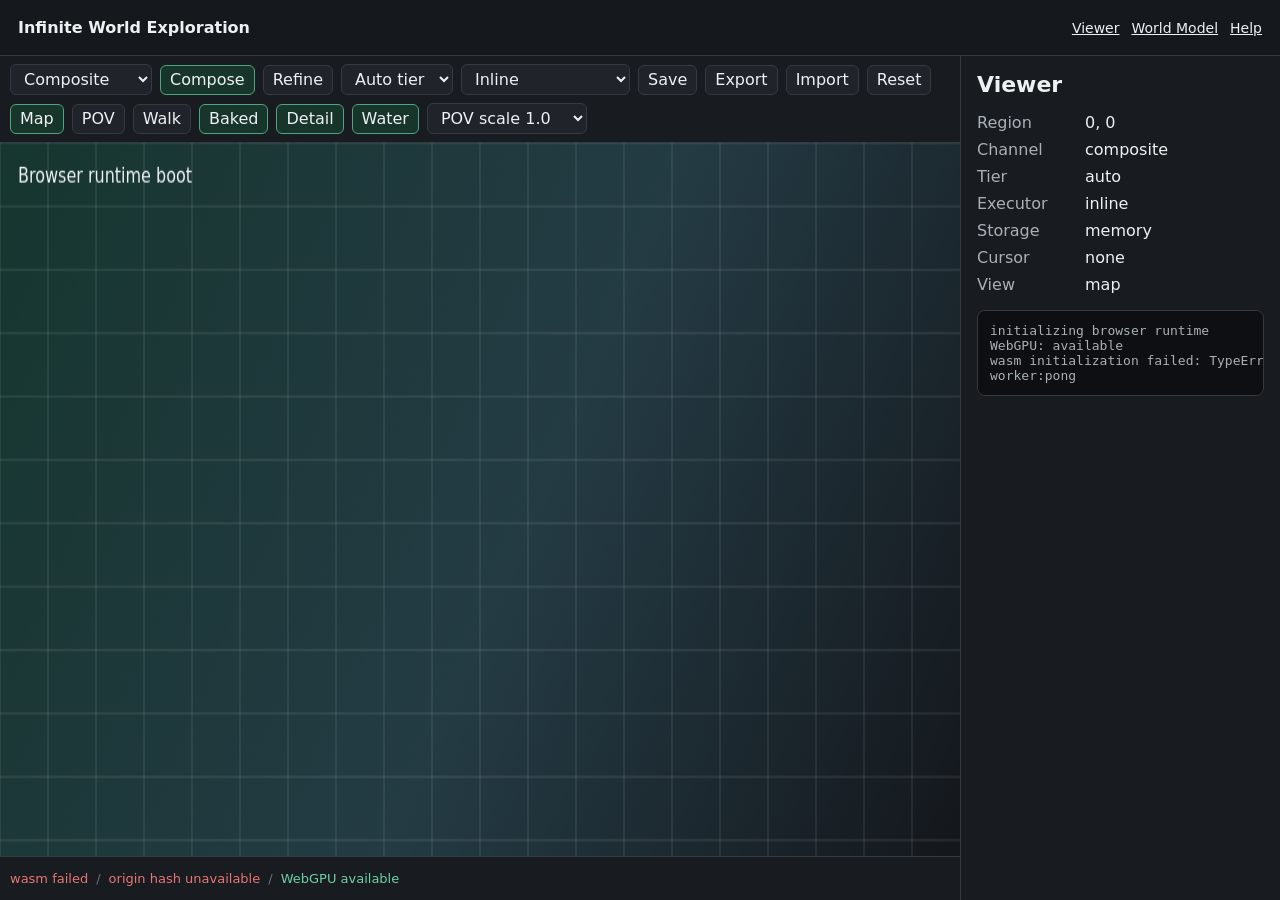
==== crates/platform-web/web/index.html @ dc79ef89 "initi web viewer fixes" ====
<!doctype html>
<html lang="en">
  <head>
    <meta charset="utf-8" />
    <meta name="viewport" content="width=device-width, initial-scale=1" />
    <title>Infinite World Exploration</title>
    <link rel="stylesheet" href="./assets/app.css" />
  </head>
  <body>
    <header class="site-header">
      <a class="brand" href="./">Infinite World Exploration</a>
      <nav aria-label="Site">
        <a href="./">Viewer</a>
        <a href="./docs/world-model.html">World Model</a>
        <a href="./help/">Help</a>
      </nav>
    </header>
    <main class="app-shell" data-view="viewer">
      <section class="viewer">
        <div class="toolbar" aria-label="Viewer controls">
          <select data-command="channel" aria-label="Map channel">
            <option value="composite">Composite</option>
            <option value="elevation">Elevation</option>
            <option value="geology">Geology</option>
            <option value="temperature">Temperature</option>
            <option value="moisture">Moisture</option>
            <option value="river">River</option>
            <option value="wetness">Wetness</option>
            <option value="soil">Soil</option>
            <option value="biome">Biome</option>
            <option value="vegetation">Vegetation</option>
            <option value="herbivore">Herbivore</option>
            <option value="predator">Predator</option>
            <option value="diversity">Diversity</option>
            <option value="species">Species</option>
          </select>
          <button type="button" data-command="toggle:compose" aria-pressed="true">Compose</button>
          <button type="button" data-command="toggle:refinement" aria-pressed="false">Refine</button>
          <select data-command="tier" aria-label="Resource tier">
            <option value="auto">Auto tier</option>
            <option value="low">WebLow</option>
            <option value="mid">WebMid</option>
            <option value="high">WebHigh</option>
          </select>
          <select data-command="worker" aria-label="Worker mode">
            <option value="inline">Inline</option>
            <option value="workers">Workers</option>
            <option value="shared">Shared memory</option>
          </select>
          <button type="button" data-command="storage:save">Save</button>
          <button type="button" data-command="storage:export">Export</button>
          <button type="button" data-command="storage:import">Import</button>
          <button type="button" data-command="storage:reset">Reset</button>
          <button type="button" data-command="mode:map" aria-pressed="true">Map</button>
          <button type="button" data-command="mode:pov" aria-pressed="false">POV</button>
          <button type="button" data-command="pov:walk" aria-pressed="false">Walk</button>
          <button type="button" data-command="pov:toggle-baked" aria-pressed="true">Baked</button>
          <button type="button" data-command="pov:toggle-detail" aria-pressed="true">Detail</button>
          <button type="button" data-command="pov:toggle-water" aria-pressed="true">Water</button>
          <select data-command="pov:scale" aria-label="POV render scale">
            <option value="full">POV scale 1.0</option>
            <option value="half">POV scale 0.5</option>
            <option value="quarter">POV scale 0.25</option>
          </select>
        </div>
        <canvas id="world-canvas" width="960" height="540" tabindex="0" aria-label="World map"></canvas>
        <div class="status-bar" role="status">
          <span data-field="wasm-status">Loading wasm</span>
          <span data-field="origin-hash">origin hash pending</span>
          <span data-field="webgpu-status">WebGPU probing</span>
        </div>
      </section>
      <aside class="info-panel" aria-label="World information">
        <h1>Viewer</h1>
        <dl>
          <dt>Region</dt>
          <dd data-field="region">0, 0</dd>
          <dt>Channel</dt>
          <dd data-field="channel">composite</dd>
          <dt>Tier</dt>
          <dd data-field="tier">auto</dd>
          <dt>Executor</dt>
          <dd data-field="executor">inline</dd>
          <dt>Storage</dt>
          <dd data-field="storage">memory</dd>
          <dt>Cursor</dt>
          <dd data-field="cursor">none</dd>
          <dt>View</dt>
          <dd data-field="view">map</dd>
        </dl>
        <pre data-field="diagnostics">initializing browser runtime</pre>
      </aside>
    </main>
    <script type="module" src="./assets/app.js"></script>
  </body>
</html>
---- crates/platform-web/web/assets/app.css ----
:root {
  color-scheme: light dark;
  --bg: #101214;
  --panel: #181b1f;
  --panel-2: #20242a;
  --text: #eef1f3;
  --muted: #a9b1b8;
  --line: #343a42;
  --accent: #6fd0a8;
  --warn: #e2b15d;
  --err: #e67676;
  font-family:
    Inter, ui-sans-serif, system-ui, -apple-system, BlinkMacSystemFont, "Segoe UI", sans-serif;
}

* {
  box-sizing: border-box;
}

body {
  min-width: 320px;
  margin: 0;
  color: var(--text);
  background: var(--bg);
}

a {
  color: inherit;
}

.site-header {
  display: flex;
  min-height: 56px;
  align-items: center;
  justify-content: space-between;
  gap: 16px;
  padding: 0 18px;
  border-bottom: 1px solid var(--line);
  background: #15181c;
}

.brand {
  font-weight: 700;
  text-decoration: none;
}

.site-header nav {
  display: flex;
  gap: 12px;
  font-size: 14px;
}

.app-shell {
  display: grid;
  grid-template-columns: minmax(0, 1fr) 320px;
  height: calc(100vh - 56px);
  min-height: 520px;
}

.viewer {
  display: grid;
  grid-template-rows: auto minmax(0, 1fr) auto;
  min-width: 0;
}

.toolbar,
.status-bar {
  display: flex;
  flex-wrap: wrap;
  min-height: 44px;
  align-items: center;
  gap: 8px;
  padding: 8px 10px;
  border-bottom: 1px solid var(--line);
  background: var(--panel);
}

.status-bar {
  border-top: 1px solid var(--line);
  border-bottom: 0;
  color: var(--muted);
  font-size: 13px;
}

.status-bar span + span::before {
  content: "/";
  margin-right: 8px;
  color: #68717a;
}

button,
select {
  min-height: 30px;
  border: 1px solid var(--line);
  border-radius: 6px;
  padding: 4px 9px;
  color: var(--text);
  background: var(--panel-2);
  font: inherit;
}

button[aria-pressed="true"] {
  border-color: #4fa483;
  background: #18352b;
}

#world-canvas {
  display: block;
  width: 100%;
  height: 100%;
  min-height: 360px;
  background: #0b0d0f;
}

.info-panel {
  overflow: auto;
  border-left: 1px solid var(--line);
  padding: 16px;
  background: var(--panel);
}

.info-panel h1 {
  margin: 0 0 16px;
  font-size: 22px;
}

.info-panel dl {
  display: grid;
  grid-template-columns: 96px minmax(0, 1fr);
  gap: 8px 12px;
  margin: 0 0 16px;
}

.info-panel dt {
  color: var(--muted);
}

.info-panel dd {
  margin: 0;
  overflow-wrap: anywhere;
}

pre {
  overflow: auto;
  margin: 0;
  border: 1px solid var(--line);
  border-radius: 8px;
  padding: 12px;
  background: #0d0f12;
  color: var(--muted);
}

.doc-page {
  width: min(960px, calc(100vw - 32px));
  margin: 0 auto;
  padding: 28px 0 56px;
  line-height: 1.6;
}

.doc-page h1,
.doc-page h2,
.doc-page h3 {
  line-height: 1.2;
}

.doc-page h1 {
  margin: 0 0 18px;
  font-size: 32px;
}

.doc-page h2 {
  margin-top: 32px;
  padding-top: 12px;
  border-top: 1px solid var(--line);
  font-size: 22px;
}

.doc-page table {
  width: 100%;
  border-collapse: collapse;
  margin: 16px 0;
}

.doc-page th,
.doc-page td {
  border: 1px solid var(--line);
  padding: 8px 10px;
  text-align: left;
  vertical-align: top;
}

.doc-page th {
  background: var(--panel-2);
}

.ok {
  color: var(--accent);
}

.warn {
  color: var(--warn);
}

.err {
  color: var(--err);
}

@media (max-width: 760px) {
  .site-header {
    align-items: flex-start;
    flex-direction: column;
    padding: 10px 14px;
  }

  .app-shell {
    grid-template-columns: 1fr;
    height: auto;
    min-height: 0;
  }

  .viewer {
    min-height: 560px;
  }

  .toolbar,
  .status-bar {
    flex-wrap: wrap;
  }

  .info-panel {
    border-top: 1px solid var(--line);
    border-left: 0;
  }
}
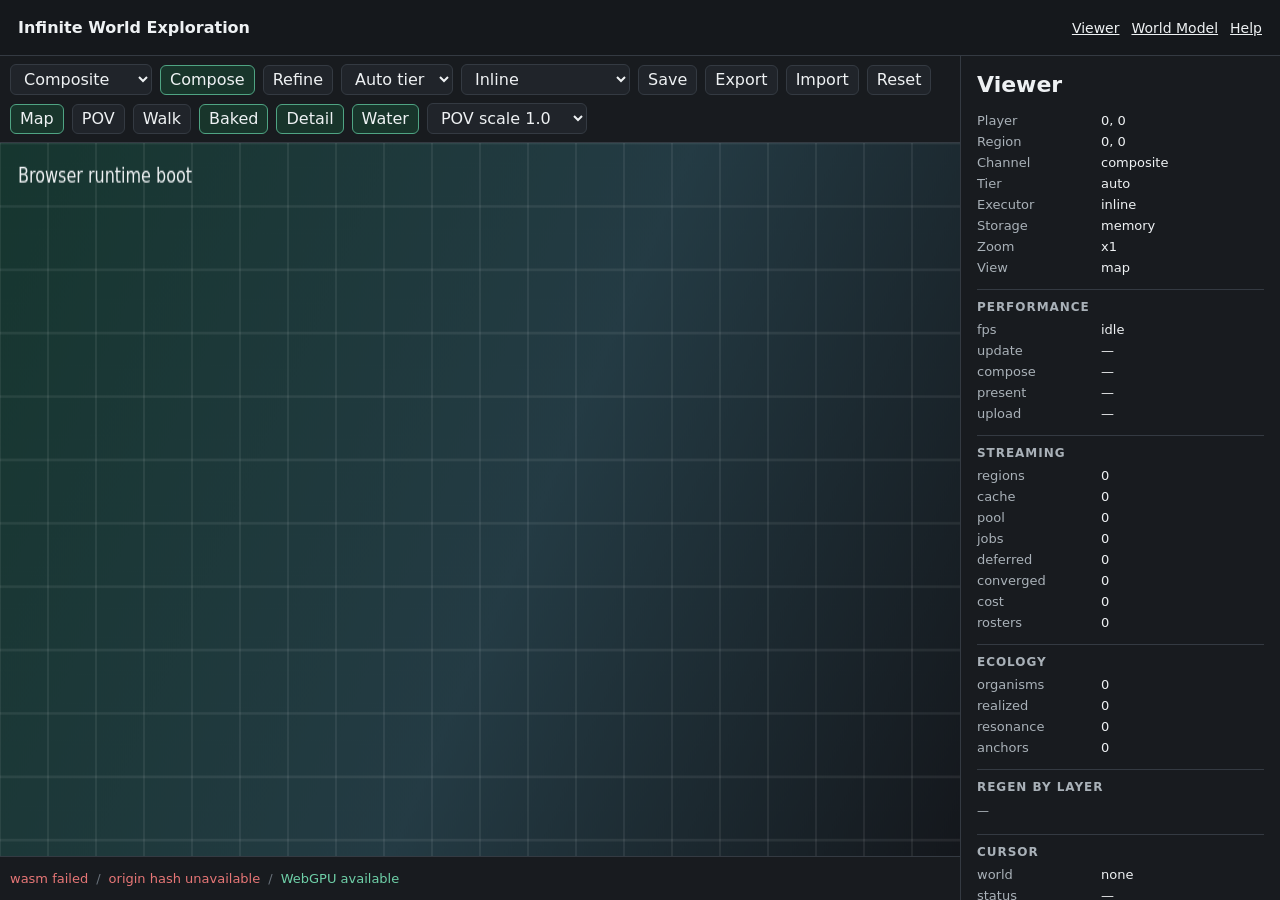
==== commit 1a1cd1d5: "initial web viewer fixes" ====
--- a/crates/platform-web/web/index.html
+++ b/crates/platform-web/web/index.html
@@ -63,7 +63,10 @@
             <option value="quarter">POV scale 0.25</option>
           </select>
         </div>
-        <canvas id="world-canvas" width="960" height="540" tabindex="0" aria-label="World map"></canvas>
+        <div class="canvas-host">
+          <canvas id="world-canvas" width="960" height="540" tabindex="0" aria-label="World map"></canvas>
+          <canvas id="pov-canvas" width="960" height="540" tabindex="0" aria-label="POV view" hidden></canvas>
+        </div>
         <div class="status-bar" role="status">
           <span data-field="wasm-status">Loading wasm</span>
           <span data-field="origin-hash">origin hash pending</span>
@@ -73,6 +76,8 @@
       <aside class="info-panel" aria-label="World information">
         <h1>Viewer</h1>
         <dl>
+          <dt>Player</dt>
+          <dd data-field="player">0, 0</dd>
           <dt>Region</dt>
           <dd data-field="region">0, 0</dd>
           <dt>Channel</dt>
@@ -83,11 +88,76 @@
           <dd data-field="executor">inline</dd>
           <dt>Storage</dt>
           <dd data-field="storage">memory</dd>
-          <dt>Cursor</dt>
-          <dd data-field="cursor">none</dd>
+          <dt>Zoom</dt>
+          <dd data-field="zoom">x1</dd>
           <dt>View</dt>
           <dd data-field="view">map</dd>
         </dl>
+        <h2>Performance</h2>
+        <dl>
+          <dt>fps</dt>
+          <dd data-field="fps">idle</dd>
+          <dt>update</dt>
+          <dd data-field="update-ms">—</dd>
+          <dt>compose</dt>
+          <dd data-field="compose-ms">—</dd>
+          <dt>present</dt>
+          <dd data-field="present-ms">—</dd>
+          <dt>upload</dt>
+          <dd data-field="upload-kb">—</dd>
+        </dl>
+        <h2>Streaming</h2>
+        <dl>
+          <dt>regions</dt>
+          <dd data-field="stat-regions">0</dd>
+          <dt>cache</dt>
+          <dd data-field="stat-cache">0</dd>
+          <dt>pool</dt>
+          <dd data-field="stat-pool">0</dd>
+          <dt>jobs</dt>
+          <dd data-field="stat-jobs">0</dd>
+          <dt>deferred</dt>
+          <dd data-field="stat-deferred">0</dd>
+          <dt>converged</dt>
+          <dd data-field="stat-converged">0</dd>
+          <dt>cost</dt>
+          <dd data-field="stat-cost">0</dd>
+          <dt>rosters</dt>
+          <dd data-field="stat-rosters">0</dd>
+        </dl>
+        <h2>Ecology</h2>
+        <dl>
+          <dt>organisms</dt>
+          <dd data-field="stat-organisms">0</dd>
+          <dt>realized</dt>
+          <dd data-field="stat-realized">0</dd>
+          <dt>resonance</dt>
+          <dd data-field="stat-resonance">0</dd>
+          <dt>anchors</dt>
+          <dd data-field="stat-anchors">0</dd>
+        </dl>
+        <h2>Regen by layer</h2>
+        <p class="regen-line" data-field="regen-by-layer">—</p>
+        <h2>Cursor</h2>
+        <dl>
+          <dt>world</dt>
+          <dd data-field="cursor">none</dd>
+          <dt>status</dt>
+          <dd data-field="cursor-status">—</dd>
+          <dt>stability</dt>
+          <dd data-field="cursor-stability">—</dd>
+          <dt>elev/temp/moist</dt>
+          <dd data-field="cursor-etm">—</dd>
+          <dt>rock/river/wet</dt>
+          <dd data-field="cursor-rrw">—</dd>
+          <dt>soil/fert/veg</dt>
+          <dd data-field="cursor-sfv">—</dd>
+          <dt>biome</dt>
+          <dd data-field="cursor-biome">—</dd>
+        </dl>
+        <h2>Bias</h2>
+        <p class="regen-line" data-field="bias">—</p>
+        <h2>Log</h2>
         <pre data-field="diagnostics">initializing browser runtime</pre>
       </aside>
     </main>
--- a/crates/platform-web/web/assets/app.css
+++ b/crates/platform-web/web/assets/app.css
@@ -104,7 +104,13 @@
   background: #18352b;
 }
 
-#world-canvas {
+.canvas-host {
+  min-height: 360px;
+  background: #0b0d0f;
+}
+
+#world-canvas,
+#pov-canvas {
   display: block;
   width: 100%;
   height: 100%;
@@ -112,6 +118,11 @@
   background: #0b0d0f;
 }
 
+#world-canvas[hidden],
+#pov-canvas[hidden] {
+  display: none;
+}
+
 .info-panel {
   overflow: auto;
   border-left: 1px solid var(--line);
@@ -124,11 +135,31 @@
   font-size: 22px;
 }
 
+.info-panel h2 {
+  margin: 14px 0 8px;
+  padding-top: 10px;
+  border-top: 1px solid var(--line);
+  color: var(--muted);
+  font-size: 12px;
+  font-weight: 600;
+  letter-spacing: 0.08em;
+  text-transform: uppercase;
+}
+
+.info-panel .regen-line {
+  margin: 0 0 8px;
+  color: var(--muted);
+  font-size: 12px;
+  line-height: 1.5;
+  overflow-wrap: anywhere;
+}
+
 .info-panel dl {
   display: grid;
-  grid-template-columns: 96px minmax(0, 1fr);
-  gap: 8px 12px;
-  margin: 0 0 16px;
+  grid-template-columns: 112px minmax(0, 1fr);
+  gap: 6px 12px;
+  margin: 0 0 12px;
+  font-size: 13px;
 }
 
 .info-panel dt {
@@ -150,6 +181,17 @@
   color: var(--muted);
 }
 
+/* The diagnostics log never grows the panel: fixed height, newest entries
+   scrolled into view, oldest entries pruned by app.js. */
+.info-panel pre[data-field="diagnostics"] {
+  height: 180px;
+  overflow-x: hidden;
+  overflow-y: auto;
+  overflow-wrap: anywhere;
+  white-space: pre-wrap;
+  font-size: 12px;
+}
+
 .doc-page {
   width: min(960px, calc(100vw - 32px));
   margin: 0 auto;
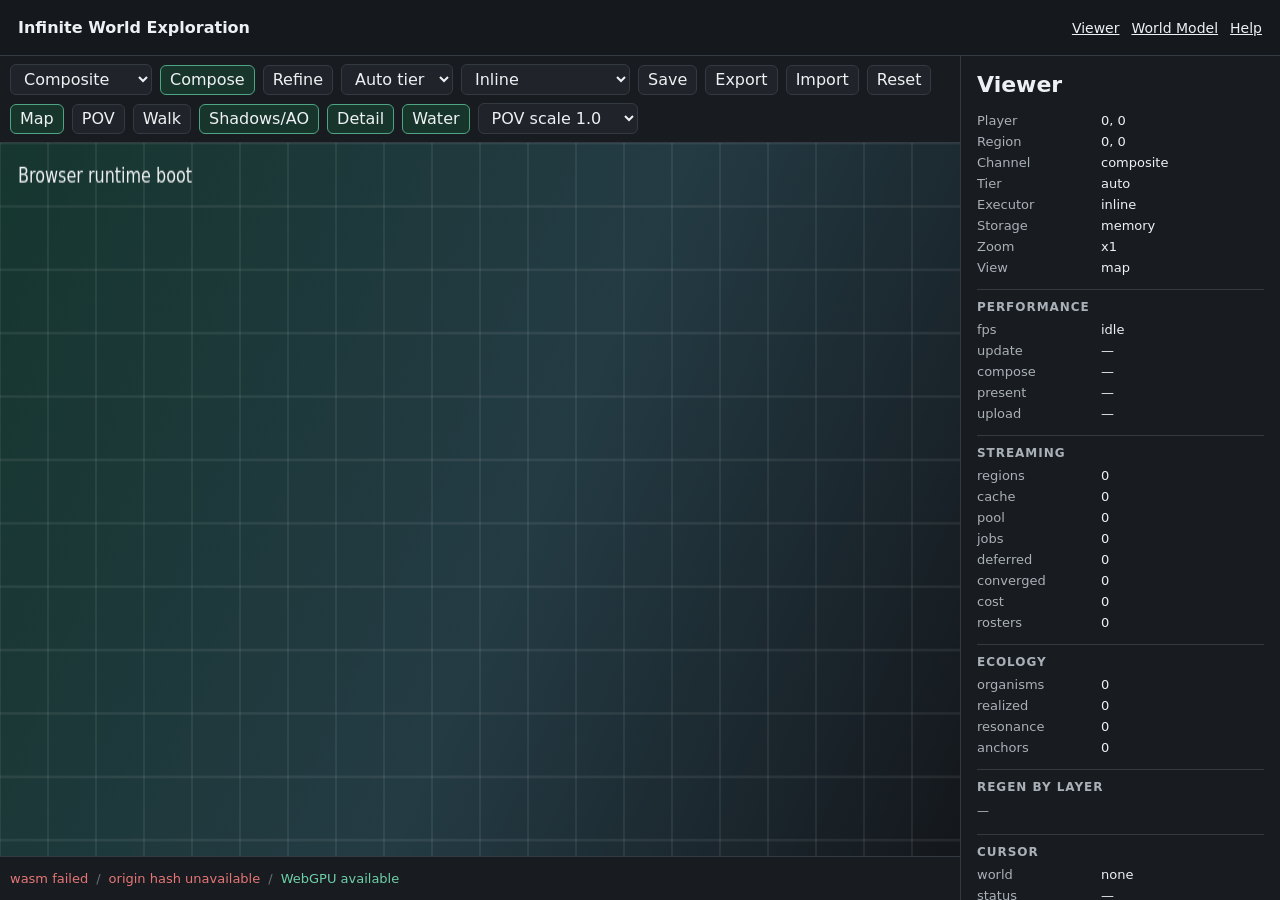
==== commit f6a24df2: "3d phase 4" ====
--- a/crates/platform-web/web/index.html
+++ b/crates/platform-web/web/index.html
@@ -54,7 +54,7 @@
           <button type="button" data-command="mode:map" aria-pressed="true">Map</button>
           <button type="button" data-command="mode:pov" aria-pressed="false">POV</button>
           <button type="button" data-command="pov:walk" aria-pressed="false">Walk</button>
-          <button type="button" data-command="pov:toggle-baked" aria-pressed="true">Baked</button>
+          <button type="button" data-command="pov:toggle-baked" aria-pressed="true">Shadows/AO</button>
           <button type="button" data-command="pov:toggle-detail" aria-pressed="true">Detail</button>
           <button type="button" data-command="pov:toggle-water" aria-pressed="true">Water</button>
           <select data-command="pov:scale" aria-label="POV render scale">
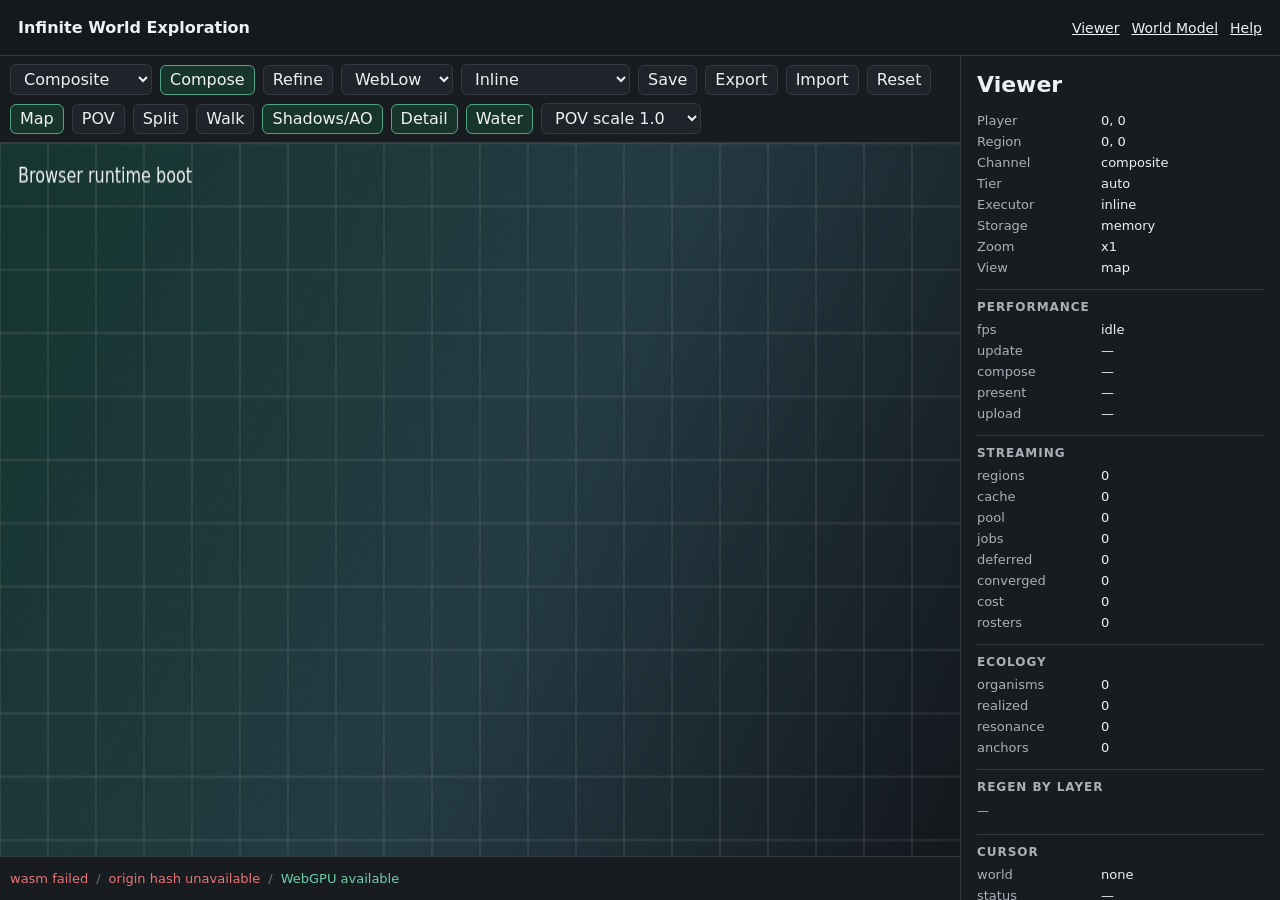
==== commit 32a9b36f: "alignment m2: unify typed input actions" ====
--- a/crates/platform-web/web/index.html
+++ b/crates/platform-web/web/index.html
@@ -18,7 +18,7 @@
     <main class="app-shell" data-view="viewer">
       <section class="viewer">
         <div class="toolbar" aria-label="Viewer controls">
-          <select data-command="channel" aria-label="Map channel">
+          <select data-action="set-map-channel" aria-label="Map channel">
             <option value="composite">Composite</option>
             <option value="elevation">Elevation</option>
             <option value="geology">Geology</option>
@@ -32,40 +32,40 @@
             <option value="herbivore">Herbivore</option>
             <option value="predator">Predator</option>
             <option value="diversity">Diversity</option>
-            <option value="species">Species</option>
+            <option value="dominant">Species</option>
           </select>
-          <button type="button" data-command="toggle:compose" aria-pressed="true">Compose</button>
-          <button type="button" data-command="toggle:refinement" aria-pressed="false">Refine</button>
-          <select data-command="tier" aria-label="Resource tier">
-            <option value="auto">Auto tier</option>
+          <button type="button" data-action="toggle-gpu-compose" aria-pressed="true">Compose</button>
+          <button type="button" data-action="toggle-refinement" aria-pressed="false">Refine</button>
+          <select data-action="set-resource-tier" aria-label="Resource tier">
             <option value="low">WebLow</option>
             <option value="mid">WebMid</option>
             <option value="high">WebHigh</option>
           </select>
-          <select data-command="worker" aria-label="Worker mode">
+          <select data-action="set-worker-backend" aria-label="Worker mode">
             <option value="inline">Inline</option>
             <option value="workers">Workers</option>
-            <option value="shared">Shared memory</option>
+            <option value="shared-workers">Shared memory</option>
           </select>
-          <button type="button" data-command="storage:save">Save</button>
-          <button type="button" data-command="storage:export">Export</button>
-          <button type="button" data-command="storage:import">Import</button>
-          <button type="button" data-command="storage:reset">Reset</button>
-          <button type="button" data-command="mode:map" aria-pressed="true">Map</button>
-          <button type="button" data-command="mode:pov" aria-pressed="false">POV</button>
-          <button type="button" data-command="pov:walk" aria-pressed="false">Walk</button>
-          <button type="button" data-command="pov:toggle-baked" aria-pressed="true">Shadows/AO</button>
-          <button type="button" data-command="pov:toggle-detail" aria-pressed="true">Detail</button>
-          <button type="button" data-command="pov:toggle-water" aria-pressed="true">Water</button>
-          <select data-command="pov:scale" aria-label="POV render scale">
-            <option value="full">POV scale 1.0</option>
-            <option value="half">POV scale 0.5</option>
-            <option value="quarter">POV scale 0.25</option>
+          <button type="button" data-action="save-session">Save</button>
+          <button type="button" data-action="request-atlas-export">Export</button>
+          <button type="button" data-action="request-atlas-import">Import</button>
+          <button type="button" data-action="reset-local-vault">Reset</button>
+          <button type="button" data-action="set-presentation" data-value="map" aria-pressed="true">Map</button>
+          <button type="button" data-action="set-presentation" data-value="pov" aria-pressed="false">POV</button>
+          <button type="button" data-action="set-presentation" data-value="split" aria-pressed="false">Split</button>
+          <button type="button" data-action="toggle-walk" aria-pressed="false">Walk</button>
+          <button type="button" data-action="toggle-pov-shadow-ao" aria-pressed="true">Shadows/AO</button>
+          <button type="button" data-action="toggle-pov-detail-normals" aria-pressed="true">Detail</button>
+          <button type="button" data-action="toggle-pov-water" aria-pressed="true">Water</button>
+          <select data-action="set-pov-render-scale" aria-label="POV render scale">
+            <option value="1">POV scale 1.0</option>
+            <option value="0.5">POV scale 0.5</option>
+            <option value="0.25">POV scale 0.25</option>
           </select>
         </div>
         <div class="canvas-host">
-          <canvas id="world-canvas" width="960" height="540" tabindex="0" aria-label="World map"></canvas>
-          <canvas id="pov-canvas" width="960" height="540" tabindex="0" aria-label="POV view" hidden></canvas>
+          <canvas id="world-canvas" data-view-kind="map" width="960" height="540" tabindex="0" aria-label="World map"></canvas>
+          <canvas id="pov-canvas" data-view-kind="pov" width="960" height="540" tabindex="0" aria-label="POV view" hidden></canvas>
         </div>
         <div class="status-bar" role="status">
           <span data-field="wasm-status">Loading wasm</span>
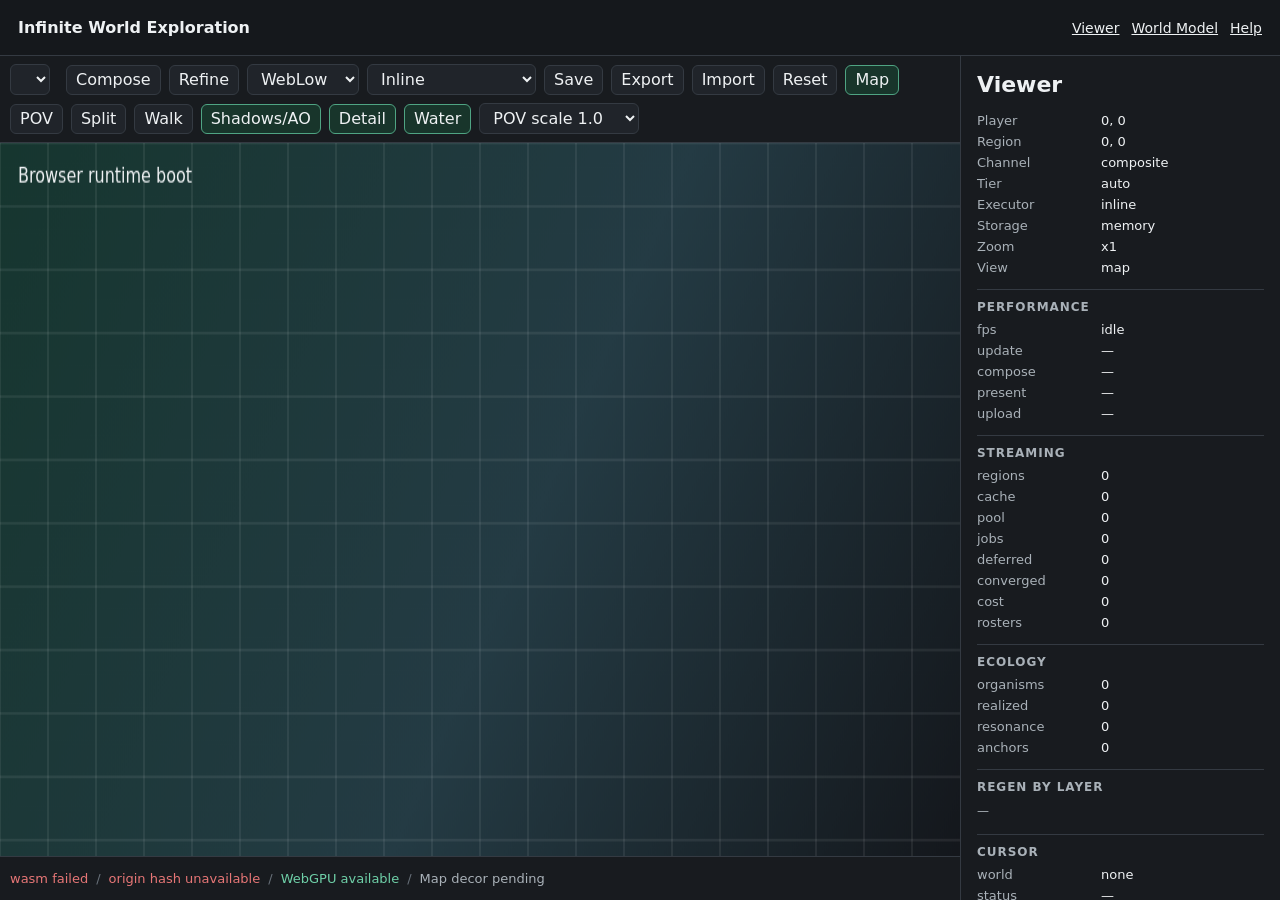
==== commit 2eaba6c6: "alignment m4: share map presentation" ====
--- a/crates/platform-web/web/index.html
+++ b/crates/platform-web/web/index.html
@@ -18,23 +18,9 @@
     <main class="app-shell" data-view="viewer">
       <section class="viewer">
         <div class="toolbar" aria-label="Viewer controls">
-          <select data-action="set-map-channel" aria-label="Map channel">
-            <option value="composite">Composite</option>
-            <option value="elevation">Elevation</option>
-            <option value="geology">Geology</option>
-            <option value="temperature">Temperature</option>
-            <option value="moisture">Moisture</option>
-            <option value="river">River</option>
-            <option value="wetness">Wetness</option>
-            <option value="soil">Soil</option>
-            <option value="biome">Biome</option>
-            <option value="vegetation">Vegetation</option>
-            <option value="herbivore">Herbivore</option>
-            <option value="predator">Predator</option>
-            <option value="diversity">Diversity</option>
-            <option value="dominant">Species</option>
-          </select>
-          <button type="button" data-action="toggle-gpu-compose" aria-pressed="true">Compose</button>
+          <select data-action="set-map-channel" data-generated="map-channels" aria-label="Map channel"></select>
+          <div class="map-overlay-controls" data-generated="map-overlays" aria-label="Map overlays"></div>
+          <button type="button" data-action="toggle-gpu-compose" aria-pressed="false">Compose</button>
           <button type="button" data-action="toggle-refinement" aria-pressed="false">Refine</button>
           <select data-action="set-resource-tier" aria-label="Resource tier">
             <option value="low">WebLow</option>
@@ -71,6 +57,7 @@
           <span data-field="wasm-status">Loading wasm</span>
           <span data-field="origin-hash">origin hash pending</span>
           <span data-field="webgpu-status">WebGPU probing</span>
+          <span data-field="map-decor-status">Map decor pending</span>
         </div>
       </section>
       <aside class="info-panel" aria-label="World information">
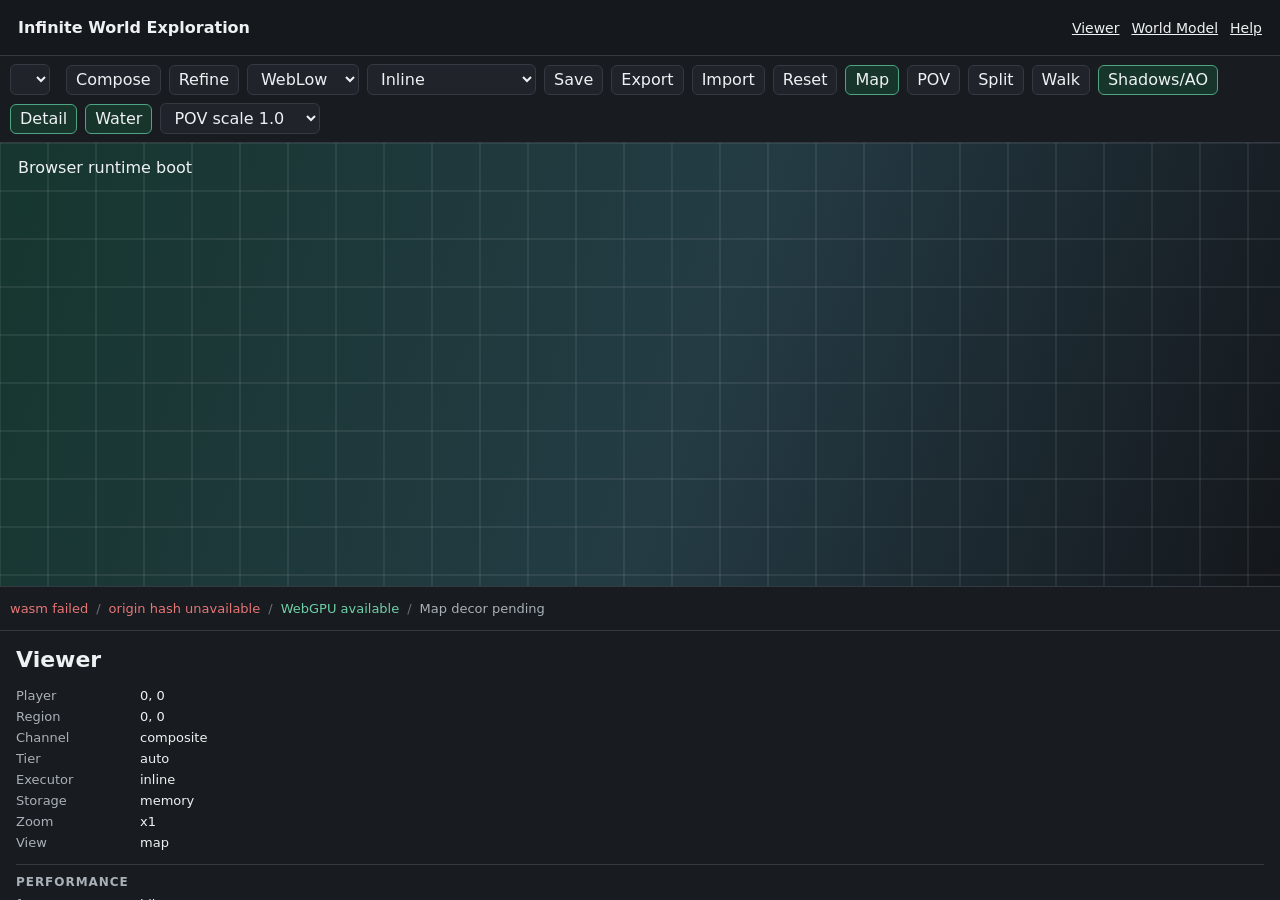
==== commit ad68f23b: "alignment m5: share physical viewport layout" ====
--- a/crates/platform-web/web/index.html
+++ b/crates/platform-web/web/index.html
@@ -6,7 +6,7 @@
     <title>Infinite World Exploration</title>
     <link rel="stylesheet" href="./assets/app.css" />
   </head>
-  <body>
+  <body class="viewer-page">
     <header class="site-header">
       <a class="brand" href="./">Infinite World Exploration</a>
       <nav aria-label="Site">
@@ -50,8 +50,8 @@
           </select>
         </div>
         <div class="canvas-host">
-          <canvas id="world-canvas" data-view-kind="map" width="960" height="540" tabindex="0" aria-label="World map"></canvas>
-          <canvas id="pov-canvas" data-view-kind="pov" width="960" height="540" tabindex="0" aria-label="POV view" hidden></canvas>
+          <canvas id="world-canvas" data-view-kind="map" tabindex="0" aria-label="World map"></canvas>
+          <canvas id="pov-canvas" data-view-kind="pov" tabindex="0" aria-label="POV view" hidden></canvas>
         </div>
         <div class="status-bar" role="status">
           <span data-field="wasm-status">Loading wasm</span>
--- a/crates/platform-web/web/assets/app.css
+++ b/crates/platform-web/web/assets/app.css
@@ -24,6 +24,18 @@
   background: var(--bg);
 }
 
+html,
+body.viewer-page {
+  width: 100%;
+  height: 100%;
+}
+
+body.viewer-page {
+  min-width: 0;
+  min-height: 0;
+  overflow: hidden;
+}
+
 a {
   color: inherit;
 }
@@ -39,6 +51,11 @@
   background: #15181c;
 }
 
+.viewer-page .site-header {
+  height: 56px;
+  min-height: 0;
+}
+
 .brand {
   font-weight: 700;
   text-decoration: none;
@@ -52,15 +69,21 @@
 
 .app-shell {
   display: grid;
-  grid-template-columns: minmax(0, 1fr) 320px;
-  height: calc(100vh - 56px);
-  min-height: 520px;
+  grid-template-rows: minmax(0, 1fr) minmax(160px, 30vh);
+  grid-template-columns: minmax(0, 1fr);
+  width: 100%;
+  height: calc(100dvh - 56px);
+  min-width: 0;
+  min-height: 0;
+  overflow: hidden;
 }
 
 .viewer {
   display: grid;
   grid-template-rows: auto minmax(0, 1fr) auto;
   min-width: 0;
+  min-height: 0;
+  overflow: hidden;
 }
 
 .toolbar,
@@ -105,16 +128,22 @@
 }
 
 .canvas-host {
-  min-height: 360px;
+  position: relative;
+  min-width: 0;
+  min-height: 0;
+  overflow: hidden;
   background: #0b0d0f;
 }
 
 #world-canvas,
 #pov-canvas {
   display: block;
+  position: absolute;
+  inset: 0;
   width: 100%;
   height: 100%;
-  min-height: 360px;
+  min-width: 0;
+  min-height: 0;
   background: #0b0d0f;
 }
 
@@ -124,8 +153,10 @@
 }
 
 .info-panel {
+  min-width: 0;
+  min-height: 0;
   overflow: auto;
-  border-left: 1px solid var(--line);
+  border-top: 1px solid var(--line);
   padding: 16px;
   background: var(--panel);
 }
@@ -248,20 +279,38 @@
 }
 
 @media (max-width: 760px) {
+  html,
+  body.viewer-page {
+    height: auto;
+    min-height: 100%;
+  }
+
+  body.viewer-page {
+    overflow-x: hidden;
+    overflow-y: auto;
+  }
+
   .site-header {
     align-items: flex-start;
     flex-direction: column;
     padding: 10px 14px;
   }
 
+  .viewer-page .site-header {
+    height: auto;
+  }
+
   .app-shell {
-    grid-template-columns: 1fr;
+    grid-template-rows: auto auto;
     height: auto;
     min-height: 0;
+    overflow: visible;
   }
 
   .viewer {
-    min-height: 560px;
+    grid-template-rows: auto minmax(280px, min(70vw, 420px)) auto;
+    min-height: 0;
+    overflow: visible;
   }
 
   .toolbar,
@@ -271,6 +320,7 @@
 
   .info-panel {
     border-top: 1px solid var(--line);
-    border-left: 0;
-  }
-}
+    max-height: none;
+    overflow: visible;
+  }
+}
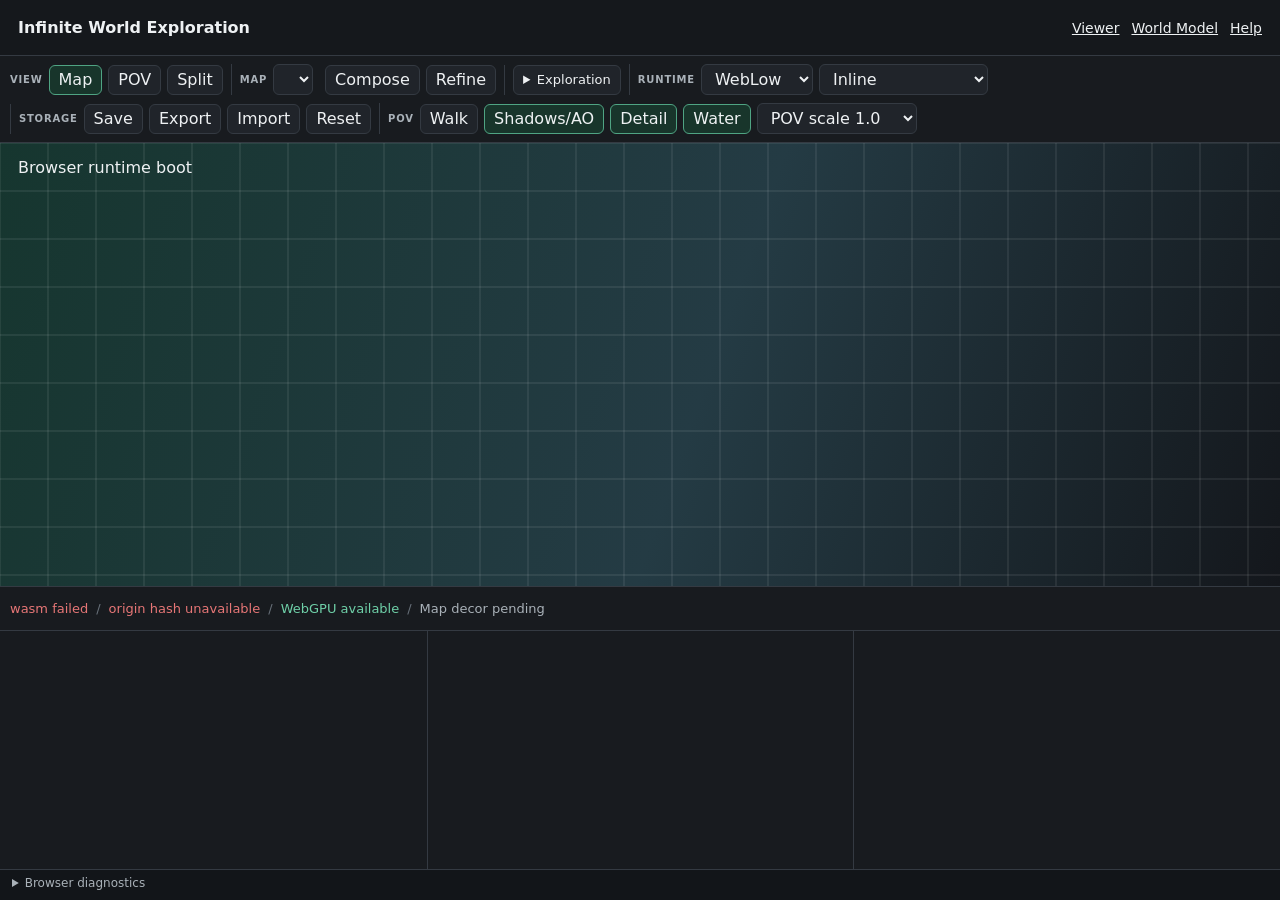
==== commit a4cba41d: "alignment m6: share information panel model" ====
--- a/crates/platform-web/web/index.html
+++ b/crates/platform-web/web/index.html
@@ -18,134 +18,85 @@
     <main class="app-shell" data-view="viewer">
       <section class="viewer">
         <div class="toolbar" aria-label="Viewer controls">
-          <select data-action="set-map-channel" data-generated="map-channels" aria-label="Map channel"></select>
-          <div class="map-overlay-controls" data-generated="map-overlays" aria-label="Map overlays"></div>
-          <button type="button" data-action="toggle-gpu-compose" aria-pressed="false">Compose</button>
-          <button type="button" data-action="toggle-refinement" aria-pressed="false">Refine</button>
-          <select data-action="set-resource-tier" aria-label="Resource tier">
-            <option value="low">WebLow</option>
-            <option value="mid">WebMid</option>
-            <option value="high">WebHigh</option>
-          </select>
-          <select data-action="set-worker-backend" aria-label="Worker mode">
-            <option value="inline">Inline</option>
-            <option value="workers">Workers</option>
-            <option value="shared-workers">Shared memory</option>
-          </select>
-          <button type="button" data-action="save-session">Save</button>
-          <button type="button" data-action="request-atlas-export">Export</button>
-          <button type="button" data-action="request-atlas-import">Import</button>
-          <button type="button" data-action="reset-local-vault">Reset</button>
-          <button type="button" data-action="set-presentation" data-value="map" aria-pressed="true">Map</button>
-          <button type="button" data-action="set-presentation" data-value="pov" aria-pressed="false">POV</button>
-          <button type="button" data-action="set-presentation" data-value="split" aria-pressed="false">Split</button>
-          <button type="button" data-action="toggle-walk" aria-pressed="false">Walk</button>
-          <button type="button" data-action="toggle-pov-shadow-ao" aria-pressed="true">Shadows/AO</button>
-          <button type="button" data-action="toggle-pov-detail-normals" aria-pressed="true">Detail</button>
-          <button type="button" data-action="toggle-pov-water" aria-pressed="true">Water</button>
-          <select data-action="set-pov-render-scale" aria-label="POV render scale">
-            <option value="1">POV scale 1.0</option>
-            <option value="0.5">POV scale 0.5</option>
-            <option value="0.25">POV scale 0.25</option>
-          </select>
+          <div class="toolbar-group" role="group" aria-label="View">
+            <span class="toolbar-group-label" aria-hidden="true">View</span>
+            <button type="button" data-action="set-presentation" data-value="map" aria-pressed="true">Map</button>
+            <button type="button" data-action="set-presentation" data-value="pov" aria-pressed="false">POV</button>
+            <button type="button" data-action="set-presentation" data-value="split" aria-pressed="false">Split</button>
+          </div>
+          <div class="toolbar-group" role="group" aria-label="Map">
+            <span class="toolbar-group-label" aria-hidden="true">Map</span>
+            <select data-action="set-map-channel" data-generated="map-channels" aria-label="Map channel"></select>
+            <div class="map-overlay-controls" data-generated="map-overlays" aria-label="Map overlays"></div>
+            <button type="button" data-action="toggle-gpu-compose" aria-pressed="false">Compose</button>
+            <button type="button" data-action="toggle-refinement" aria-pressed="false">Refine</button>
+          </div>
+          <details class="toolbar-group toolbar-disclosure">
+            <summary>Exploration</summary>
+            <div class="toolbar-disclosure-controls" role="group" aria-label="Exploration">
+              <button type="button" data-action="capture-anchor">Capture</button>
+              <button type="button" data-action="cycle-capture-category">Category</button>
+              <button type="button" data-action="toggle-capture-polarity">Polarity</button>
+              <button type="button" data-action="drop-anchor" data-value="emphasize">Emphasize</button>
+              <button type="button" data-action="drop-anchor" data-value="suppress">Suppress</button>
+              <button type="button" data-action="toggle-transition-mode">Transition</button>
+              <button type="button" data-action="clear-anchors">Clear</button>
+            </div>
+          </details>
+          <div class="toolbar-group" role="group" aria-label="Runtime">
+            <span class="toolbar-group-label" aria-hidden="true">Runtime</span>
+            <select data-action="set-resource-tier" aria-label="Resource tier">
+              <option value="low">WebLow</option>
+              <option value="mid">WebMid</option>
+              <option value="high">WebHigh</option>
+            </select>
+            <select data-action="set-worker-backend" aria-label="Worker mode">
+              <option value="inline">Inline</option>
+              <option value="workers">Workers</option>
+              <option value="shared-workers">Shared memory</option>
+            </select>
+          </div>
+          <div class="toolbar-group" role="group" aria-label="Storage">
+            <span class="toolbar-group-label" aria-hidden="true">Storage</span>
+            <button type="button" data-action="save-session">Save</button>
+            <button type="button" data-action="request-atlas-export">Export</button>
+            <button type="button" data-action="request-atlas-import">Import</button>
+            <button type="button" data-action="reset-local-vault">Reset</button>
+          </div>
+          <div class="toolbar-group" role="group" aria-label="POV">
+            <span class="toolbar-group-label" aria-hidden="true">POV</span>
+            <button type="button" data-action="toggle-walk" aria-pressed="false">Walk</button>
+            <button type="button" data-action="toggle-pov-shadow-ao" aria-pressed="true">Shadows/AO</button>
+            <button type="button" data-action="toggle-pov-detail-normals" aria-pressed="true">Detail</button>
+            <button type="button" data-action="toggle-pov-water" aria-pressed="true">Water</button>
+            <select data-action="set-pov-render-scale" aria-label="POV render scale">
+              <option value="1">POV scale 1.0</option>
+              <option value="0.5">POV scale 0.5</option>
+              <option value="0.25">POV scale 0.25</option>
+            </select>
+          </div>
         </div>
         <div class="canvas-host">
           <canvas id="world-canvas" data-view-kind="map" tabindex="0" aria-label="World map"></canvas>
-          <canvas id="pov-canvas" data-view-kind="pov" tabindex="0" aria-label="POV view" hidden></canvas>
+          <canvas id="pov-canvas" data-view-kind="pov" tabindex="0" aria-label="GPU map and POV stage" hidden></canvas>
         </div>
         <div class="status-bar" role="status">
-          <span data-field="wasm-status">Loading wasm</span>
-          <span data-field="origin-hash">origin hash pending</span>
-          <span data-field="webgpu-status">WebGPU probing</span>
-          <span data-field="map-decor-status">Map decor pending</span>
+          <span data-status-field="wasm-status">Loading wasm</span>
+          <span data-status-field="origin-hash">origin hash pending</span>
+          <span data-status-field="webgpu-status">WebGPU probing</span>
+          <span data-status-field="map-decor-status">Map decor pending</span>
         </div>
       </section>
-      <aside class="info-panel" aria-label="World information">
-        <h1>Viewer</h1>
-        <dl>
-          <dt>Player</dt>
-          <dd data-field="player">0, 0</dd>
-          <dt>Region</dt>
-          <dd data-field="region">0, 0</dd>
-          <dt>Channel</dt>
-          <dd data-field="channel">composite</dd>
-          <dt>Tier</dt>
-          <dd data-field="tier">auto</dd>
-          <dt>Executor</dt>
-          <dd data-field="executor">inline</dd>
-          <dt>Storage</dt>
-          <dd data-field="storage">memory</dd>
-          <dt>Zoom</dt>
-          <dd data-field="zoom">x1</dd>
-          <dt>View</dt>
-          <dd data-field="view">map</dd>
-        </dl>
-        <h2>Performance</h2>
-        <dl>
-          <dt>fps</dt>
-          <dd data-field="fps">idle</dd>
-          <dt>update</dt>
-          <dd data-field="update-ms">—</dd>
-          <dt>compose</dt>
-          <dd data-field="compose-ms">—</dd>
-          <dt>present</dt>
-          <dd data-field="present-ms">—</dd>
-          <dt>upload</dt>
-          <dd data-field="upload-kb">—</dd>
-        </dl>
-        <h2>Streaming</h2>
-        <dl>
-          <dt>regions</dt>
-          <dd data-field="stat-regions">0</dd>
-          <dt>cache</dt>
-          <dd data-field="stat-cache">0</dd>
-          <dt>pool</dt>
-          <dd data-field="stat-pool">0</dd>
-          <dt>jobs</dt>
-          <dd data-field="stat-jobs">0</dd>
-          <dt>deferred</dt>
-          <dd data-field="stat-deferred">0</dd>
-          <dt>converged</dt>
-          <dd data-field="stat-converged">0</dd>
-          <dt>cost</dt>
-          <dd data-field="stat-cost">0</dd>
-          <dt>rosters</dt>
-          <dd data-field="stat-rosters">0</dd>
-        </dl>
-        <h2>Ecology</h2>
-        <dl>
-          <dt>organisms</dt>
-          <dd data-field="stat-organisms">0</dd>
-          <dt>realized</dt>
-          <dd data-field="stat-realized">0</dd>
-          <dt>resonance</dt>
-          <dd data-field="stat-resonance">0</dd>
-          <dt>anchors</dt>
-          <dd data-field="stat-anchors">0</dd>
-        </dl>
-        <h2>Regen by layer</h2>
-        <p class="regen-line" data-field="regen-by-layer">—</p>
-        <h2>Cursor</h2>
-        <dl>
-          <dt>world</dt>
-          <dd data-field="cursor">none</dd>
-          <dt>status</dt>
-          <dd data-field="cursor-status">—</dd>
-          <dt>stability</dt>
-          <dd data-field="cursor-stability">—</dd>
-          <dt>elev/temp/moist</dt>
-          <dd data-field="cursor-etm">—</dd>
-          <dt>rock/river/wet</dt>
-          <dd data-field="cursor-rrw">—</dd>
-          <dt>soil/fert/veg</dt>
-          <dd data-field="cursor-sfv">—</dd>
-          <dt>biome</dt>
-          <dd data-field="cursor-biome">—</dd>
-        </dl>
-        <h2>Bias</h2>
-        <p class="regen-line" data-field="bias">—</p>
-        <h2>Log</h2>
-        <pre data-field="diagnostics">initializing browser runtime</pre>
+      <aside class="info-panel" aria-label="World information" data-panel-document aria-busy="true">
+        <div class="panel-columns">
+          <div class="panel-column" data-panel-column="explorer" role="region" aria-label="Explorer information"></div>
+          <div class="panel-column" data-panel-column="world" role="region" aria-label="World information"></div>
+          <div class="panel-column" data-panel-column="system" role="region" aria-label="System information"></div>
+        </div>
+        <details class="platform-diagnostics">
+          <summary>Browser diagnostics</summary>
+          <pre data-platform-field="diagnostics">initializing browser runtime</pre>
+        </details>
       </aside>
     </main>
     <script type="module" src="./assets/app.js"></script>
--- a/crates/platform-web/web/assets/app.css
+++ b/crates/platform-web/web/assets/app.css
@@ -98,6 +98,70 @@
   background: var(--panel);
 }
 
+.toolbar-group {
+  display: flex;
+  flex-wrap: wrap;
+  min-width: 0;
+  max-width: 100%;
+  align-items: center;
+  gap: 6px;
+  border-left: 1px solid var(--line);
+  padding-left: 8px;
+}
+
+.toolbar-group:first-child {
+  border-left: 0;
+  padding-left: 0;
+}
+
+.toolbar-group-label {
+  color: var(--muted);
+  font-size: 10px;
+  font-weight: 700;
+  letter-spacing: 0.08em;
+  text-transform: uppercase;
+}
+
+.toolbar-disclosure {
+  display: block;
+  position: relative;
+}
+
+.toolbar-disclosure summary {
+  min-height: 30px;
+  border: 1px solid var(--line);
+  border-radius: 6px;
+  padding: 6px 9px;
+  background: var(--panel-2);
+  cursor: pointer;
+  font-size: 13px;
+}
+
+.toolbar-disclosure-controls {
+  display: flex;
+  position: absolute;
+  z-index: 4;
+  top: calc(100% + 6px);
+  left: 8px;
+  flex-wrap: wrap;
+  width: max-content;
+  max-width: min(520px, calc(100vw - 28px));
+  gap: 6px;
+  border: 1px solid var(--line);
+  border-radius: 8px;
+  padding: 8px;
+  background: var(--panel);
+  box-shadow: 0 8px 28px rgb(0 0 0 / 35%);
+}
+
+.map-overlay-controls,
+.map-control-group {
+  display: flex;
+  flex-wrap: wrap;
+  min-width: 0;
+  gap: 6px;
+}
+
 .status-bar {
   border-top: 1px solid var(--line);
   border-bottom: 0;
@@ -153,23 +217,45 @@
 }
 
 .info-panel {
-  min-width: 0;
-  min-height: 0;
-  overflow: auto;
+  display: grid;
+  grid-template-rows: minmax(0, 1fr) auto;
+  min-width: 0;
+  min-height: 0;
+  overflow: hidden;
   border-top: 1px solid var(--line);
-  padding: 16px;
   background: var(--panel);
 }
 
-.info-panel h1 {
-  margin: 0 0 16px;
-  font-size: 22px;
-}
-
-.info-panel h2 {
-  margin: 14px 0 8px;
+.panel-columns {
+  display: grid;
+  grid-template-columns: repeat(3, minmax(0, 1fr));
+  min-width: 0;
+  min-height: 0;
+  overflow: hidden;
+}
+
+.panel-column {
+  min-width: 0;
+  min-height: 0;
+  overflow-x: hidden;
+  overflow-y: auto;
+  scrollbar-gutter: stable;
+  border-left: 1px solid var(--line);
+  padding: 10px 12px 16px;
+}
+
+.panel-column:first-child {
+  border-left: 0;
+}
+
+.panel-section + .panel-section {
+  margin-top: 12px;
   padding-top: 10px;
   border-top: 1px solid var(--line);
+}
+
+.panel-section h2 {
+  margin: 0 0 8px;
   color: var(--muted);
   font-size: 12px;
   font-weight: 600;
@@ -177,29 +263,60 @@
   text-transform: uppercase;
 }
 
-.info-panel .regen-line {
-  margin: 0 0 8px;
-  color: var(--muted);
-  font-size: 12px;
-  line-height: 1.5;
+.panel-section dl {
+  display: grid;
+  grid-template-columns: minmax(96px, 36%) minmax(0, 1fr);
+  gap: 5px 10px;
+  margin: 0;
+  font-size: 13px;
+}
+
+.panel-field {
+  display: contents;
+}
+
+.panel-field[hidden] {
+  display: none;
+}
+
+.panel-field dt {
+  grid-column: 1;
+  color: var(--muted);
   overflow-wrap: anywhere;
 }
 
-.info-panel dl {
-  display: grid;
-  grid-template-columns: 112px minmax(0, 1fr);
-  gap: 6px 12px;
-  margin: 0 0 12px;
-  font-size: 13px;
-}
-
-.info-panel dt {
-  color: var(--muted);
-}
-
-.info-panel dd {
+.panel-field dd {
+  grid-column: 2;
   margin: 0;
   overflow-wrap: anywhere;
+}
+
+.panel-field[data-span="wide"] dd {
+  grid-column: 1 / -1;
+  padding-left: 8px;
+  border-left: 2px solid var(--line);
+}
+
+.panel-field[data-severity="warning"] dd {
+  color: var(--warn);
+}
+
+.panel-field[data-severity="error"] dd {
+  color: var(--err);
+}
+
+.platform-diagnostics {
+  min-width: 0;
+  border-top: 1px solid var(--line);
+  background: #121519;
+}
+
+.platform-diagnostics summary {
+  min-height: 30px;
+  padding: 6px 12px;
+  color: var(--muted);
+  cursor: pointer;
+  font-size: 12px;
 }
 
 pre {
@@ -212,12 +329,14 @@
   color: var(--muted);
 }
 
-/* The diagnostics log never grows the panel: fixed height, newest entries
-   scrolled into view, oldest entries pruned by app.js. */
-.info-panel pre[data-field="diagnostics"] {
-  height: 180px;
+/* The browser-only log is outside the shared information document and never
+   grows the dock: newest entries win and app.js prunes the bounded tail. */
+.platform-diagnostics pre[data-platform-field="diagnostics"] {
+  max-height: 120px;
   overflow-x: hidden;
   overflow-y: auto;
+  border-width: 1px 0 0;
+  border-radius: 0;
   overflow-wrap: anywhere;
   white-space: pre-wrap;
   font-size: 12px;
@@ -318,9 +437,40 @@
     flex-wrap: wrap;
   }
 
+  .toolbar-disclosure-controls {
+    position: static;
+    width: auto;
+    max-width: 100%;
+    margin-top: 6px;
+    box-shadow: none;
+  }
+
   .info-panel {
+    display: block;
     border-top: 1px solid var(--line);
     max-height: none;
     overflow: visible;
   }
-}
+
+  .panel-columns {
+    display: grid;
+    grid-template-columns: minmax(0, 1fr);
+    overflow: visible;
+  }
+
+  .panel-column {
+    min-width: 0;
+    overflow: visible;
+    border-top: 1px solid var(--line);
+    border-left: 0;
+    scrollbar-gutter: auto;
+  }
+
+  .panel-column:first-child {
+    border-top: 0;
+  }
+
+  .panel-section dl {
+    grid-template-columns: minmax(92px, 34%) minmax(0, 1fr);
+  }
+}
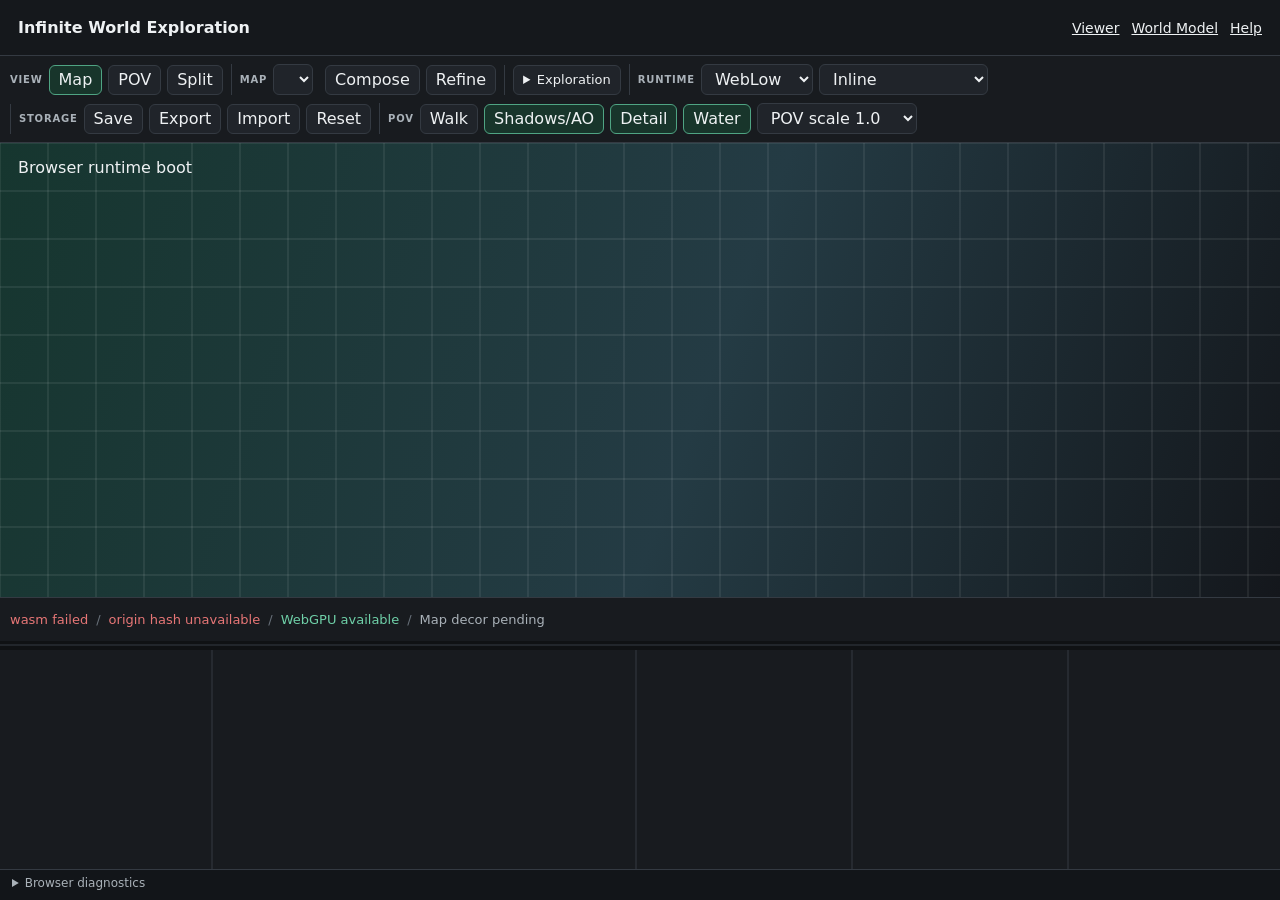
==== commit e4149acf: "improved info panel layout" ====
--- a/crates/platform-web/web/index.html
+++ b/crates/platform-web/web/index.html
@@ -16,7 +16,7 @@
       </nav>
     </header>
     <main class="app-shell" data-view="viewer">
-      <section class="viewer">
+      <section id="viewer-surface" class="viewer">
         <div class="toolbar" aria-label="Viewer controls">
           <div class="toolbar-group" role="group" aria-label="View">
             <span class="toolbar-group-label" aria-hidden="true">View</span>
@@ -87,11 +87,105 @@
           <span data-status-field="map-decor-status">Map decor pending</span>
         </div>
       </section>
-      <aside class="info-panel" aria-label="World information" data-panel-document aria-busy="true">
+      <div
+        class="info-panel-resizer"
+        data-info-panel-resizer
+        role="separator"
+        aria-orientation="horizontal"
+        aria-label="Resize viewer and information panel"
+        aria-controls="viewer-surface information-panel"
+        aria-valuemin="0"
+        aria-valuemax="100"
+        aria-valuenow="70"
+        tabindex="0"
+      ></div>
+      <aside
+        id="information-panel"
+        class="info-panel"
+        aria-label="World information"
+        data-panel-document
+        aria-busy="true"
+      >
         <div class="panel-columns">
-          <div class="panel-column" data-panel-column="explorer" role="region" aria-label="Explorer information"></div>
-          <div class="panel-column" data-panel-column="world" role="region" aria-label="World information"></div>
-          <div class="panel-column" data-panel-column="system" role="region" aria-label="System information"></div>
+          <div
+            id="panel-column-explorer"
+            class="panel-column"
+            data-panel-column="explorer"
+            role="region"
+            aria-label="Explorer information"
+          ></div>
+          <div
+            class="panel-resizer"
+            data-panel-resizer="0"
+            role="separator"
+            aria-orientation="vertical"
+            aria-label="Resize Explorer and Inspection panels"
+            aria-controls="panel-column-explorer panel-column-inspection"
+            aria-valuemin="0"
+            aria-valuemax="100"
+            tabindex="0"
+          ></div>
+          <div
+            id="panel-column-inspection"
+            class="panel-column"
+            data-panel-column="inspection"
+            role="region"
+            aria-label="Inspection information"
+          ></div>
+          <div
+            class="panel-resizer"
+            data-panel-resizer="1"
+            role="separator"
+            aria-orientation="vertical"
+            aria-label="Resize Inspection and World panels"
+            aria-controls="panel-column-inspection panel-column-world"
+            aria-valuemin="0"
+            aria-valuemax="100"
+            tabindex="0"
+          ></div>
+          <div
+            id="panel-column-world"
+            class="panel-column"
+            data-panel-column="world"
+            role="region"
+            aria-label="World information"
+          ></div>
+          <div
+            class="panel-resizer"
+            data-panel-resizer="2"
+            role="separator"
+            aria-orientation="vertical"
+            aria-label="Resize World and Ecology panels"
+            aria-controls="panel-column-world panel-column-ecology"
+            aria-valuemin="0"
+            aria-valuemax="100"
+            tabindex="0"
+          ></div>
+          <div
+            id="panel-column-ecology"
+            class="panel-column"
+            data-panel-column="ecology"
+            role="region"
+            aria-label="Ecology information"
+          ></div>
+          <div
+            class="panel-resizer"
+            data-panel-resizer="3"
+            role="separator"
+            aria-orientation="vertical"
+            aria-label="Resize Ecology and System panels"
+            aria-controls="panel-column-ecology panel-column-system"
+            aria-valuemin="0"
+            aria-valuemax="100"
+            tabindex="0"
+          ></div>
+          <div
+            id="panel-column-system"
+            class="panel-column"
+            data-panel-column="system"
+            role="region"
+            aria-label="System information"
+          ></div>
         </div>
         <details class="platform-diagnostics">
           <summary>Browser diagnostics</summary>
--- a/crates/platform-web/web/assets/app.css
+++ b/crates/platform-web/web/assets/app.css
@@ -68,8 +68,14 @@
 }
 
 .app-shell {
+  --viewer-row-share: 7fr;
+  --info-panel-row-share: 3fr;
+  --info-panel-divider-size: 9px;
+
   display: grid;
-  grid-template-rows: minmax(0, 1fr) minmax(160px, 30vh);
+  grid-template-rows:
+    minmax(0, var(--viewer-row-share)) var(--info-panel-divider-size)
+    minmax(0, var(--info-panel-row-share));
   grid-template-columns: minmax(0, 1fr);
   width: 100%;
   height: calc(100dvh - 56px);
@@ -222,13 +228,58 @@
   min-width: 0;
   min-height: 0;
   overflow: hidden;
-  border-top: 1px solid var(--line);
   background: var(--panel);
 }
 
+.info-panel-resizer {
+  position: relative;
+  z-index: 2;
+  min-width: 0;
+  min-height: 0;
+  border: 0;
+  padding: 0;
+  background: transparent;
+  cursor: row-resize;
+  touch-action: none;
+}
+
+.info-panel-resizer::before {
+  position: absolute;
+  inset: -8px 0;
+  content: "";
+}
+
+.info-panel-resizer::after {
+  position: absolute;
+  top: 50%;
+  right: 0;
+  left: 0;
+  height: 1px;
+  background: var(--line);
+  content: "";
+  transform: translateY(-50%);
+}
+
+.info-panel-resizer:is(:hover, :focus-visible, [data-dragging="true"])::after {
+  height: 3px;
+  background: var(--accent);
+}
+
+.info-panel-resizer:focus-visible {
+  outline: 1px solid var(--accent);
+  outline-offset: -2px;
+}
+
 .panel-columns {
+  --panel-divider-size: 9px;
+
   display: grid;
-  grid-template-columns: repeat(3, minmax(0, 1fr));
+  grid-template-columns:
+    minmax(0, var(--panel-explorer-share, 1fr)) var(--panel-divider-size)
+    minmax(0, var(--panel-inspection-share, 1fr)) var(--panel-divider-size)
+    minmax(0, var(--panel-world-share, 1fr)) var(--panel-divider-size)
+    minmax(0, var(--panel-ecology-share, 1fr)) var(--panel-divider-size)
+    minmax(0, var(--panel-system-share, 1fr));
   min-width: 0;
   min-height: 0;
   overflow: hidden;
@@ -240,12 +291,56 @@
   overflow-x: hidden;
   overflow-y: auto;
   scrollbar-gutter: stable;
-  border-left: 1px solid var(--line);
   padding: 10px 12px 16px;
 }
 
-.panel-column:first-child {
-  border-left: 0;
+.panel-resizer {
+  position: relative;
+  z-index: 1;
+  min-width: 0;
+  min-height: 0;
+  border: 0;
+  padding: 0;
+  background: transparent;
+  cursor: col-resize;
+  touch-action: none;
+}
+
+.panel-resizer::before {
+  position: absolute;
+  inset: 0 -8px 0 0;
+  content: "";
+}
+
+.panel-resizer::after {
+  position: absolute;
+  top: 0;
+  bottom: 0;
+  left: 50%;
+  width: 1px;
+  background: var(--line);
+  content: "";
+  transform: translateX(-50%);
+}
+
+.panel-resizer:is(:hover, :focus-visible, [data-dragging="true"])::after {
+  width: 3px;
+  background: var(--accent);
+}
+
+.panel-resizer:focus-visible {
+  outline: 1px solid var(--accent);
+  outline-offset: -2px;
+}
+
+body.panel-resizing {
+  cursor: col-resize;
+  user-select: none;
+}
+
+body.info-panel-resizing {
+  cursor: row-resize;
+  user-select: none;
 }
 
 .panel-section + .panel-section {
@@ -265,10 +360,22 @@
 
 .panel-section dl {
   display: grid;
-  grid-template-columns: minmax(96px, 36%) minmax(0, 1fr);
+  grid-template-columns: minmax(0, 36%) minmax(0, 1fr);
   gap: 5px 10px;
   margin: 0;
   font-size: 13px;
+}
+
+[data-panel-column="inspection"] [data-panel-section="hover"] dl {
+  grid-template-columns:
+    minmax(0, 0.8fr) minmax(0, 1.2fr)
+    minmax(0, 0.8fr) minmax(0, 1.2fr);
+  column-gap: 8px;
+}
+
+[data-panel-column="inspection"] [data-panel-section="hover"] .panel-field dt,
+[data-panel-column="inspection"] [data-panel-section="hover"] .panel-field dd {
+  grid-column: auto;
 }
 
 .panel-field {
@@ -452,6 +559,10 @@
     overflow: visible;
   }
 
+  .info-panel-resizer {
+    display: none;
+  }
+
   .panel-columns {
     display: grid;
     grid-template-columns: minmax(0, 1fr);
@@ -470,6 +581,10 @@
     border-top: 0;
   }
 
+  .panel-resizer {
+    display: none;
+  }
+
   .panel-section dl {
     grid-template-columns: minmax(92px, 34%) minmax(0, 1fr);
   }
